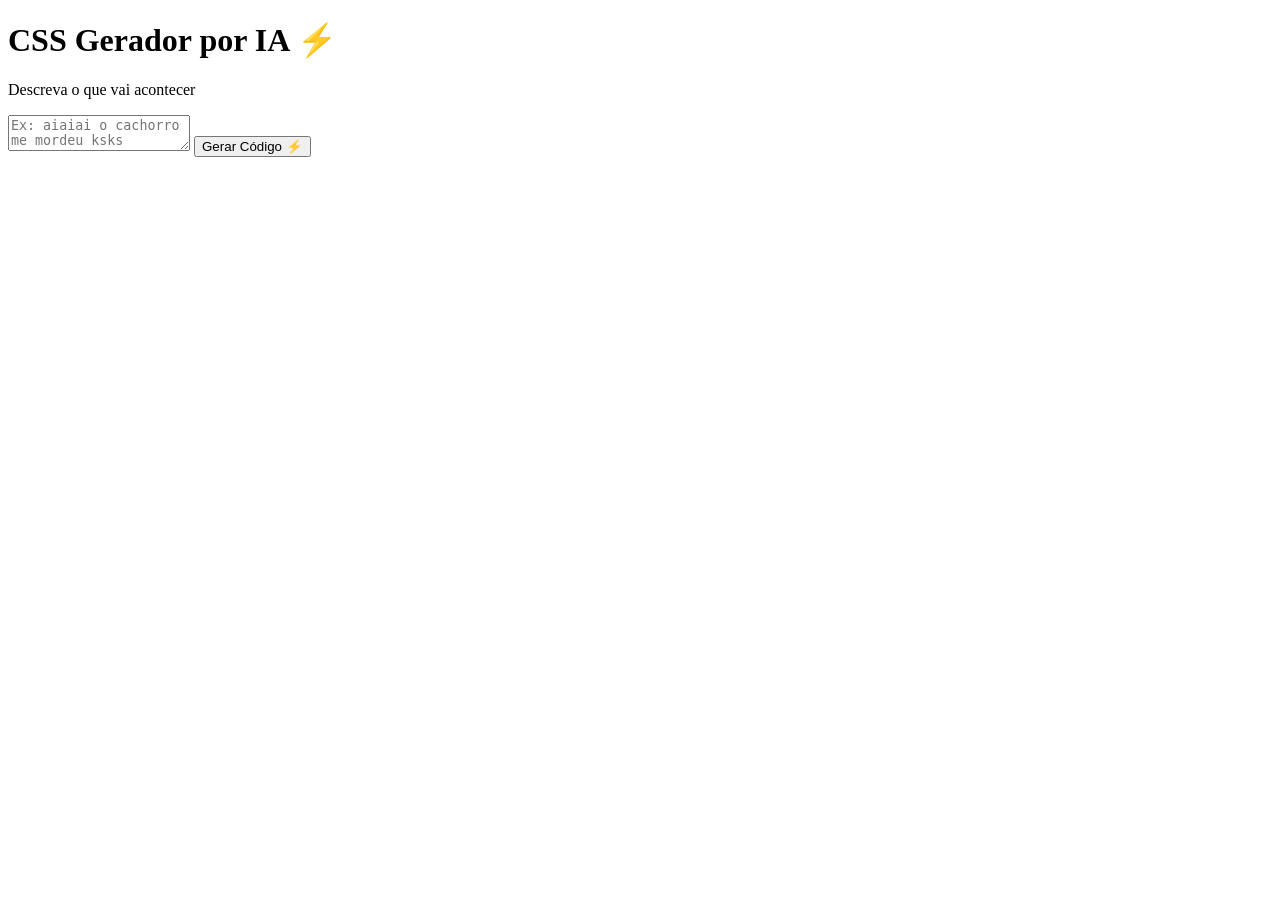
==== index.html @ 8deefa8a "primeira aula" ====
<!DOCTYPE html> <!-- A VERSÃO DO HTML QUE ESTAMOS USANDO -->
<html lang="pt-br">

<head>
    <meta charset="UTF-8">
    <meta name="viewport" content="width=device-width, initial-scale=1.0">
    <title>Dev fillerkkkkk</title>
</head>

<body>
    <h1>
        CSS Gerador por IA ⚡️
    </h1>

    <p>
        Descreva o que vai acontecer
    </p>

    <!-- area de texto-->
    <textarea placeholder="Ex: aiaiai o cachorro me mordeu ksks"></textarea>

    <button>Gerar Código ⚡️</button>

</body>

</html>
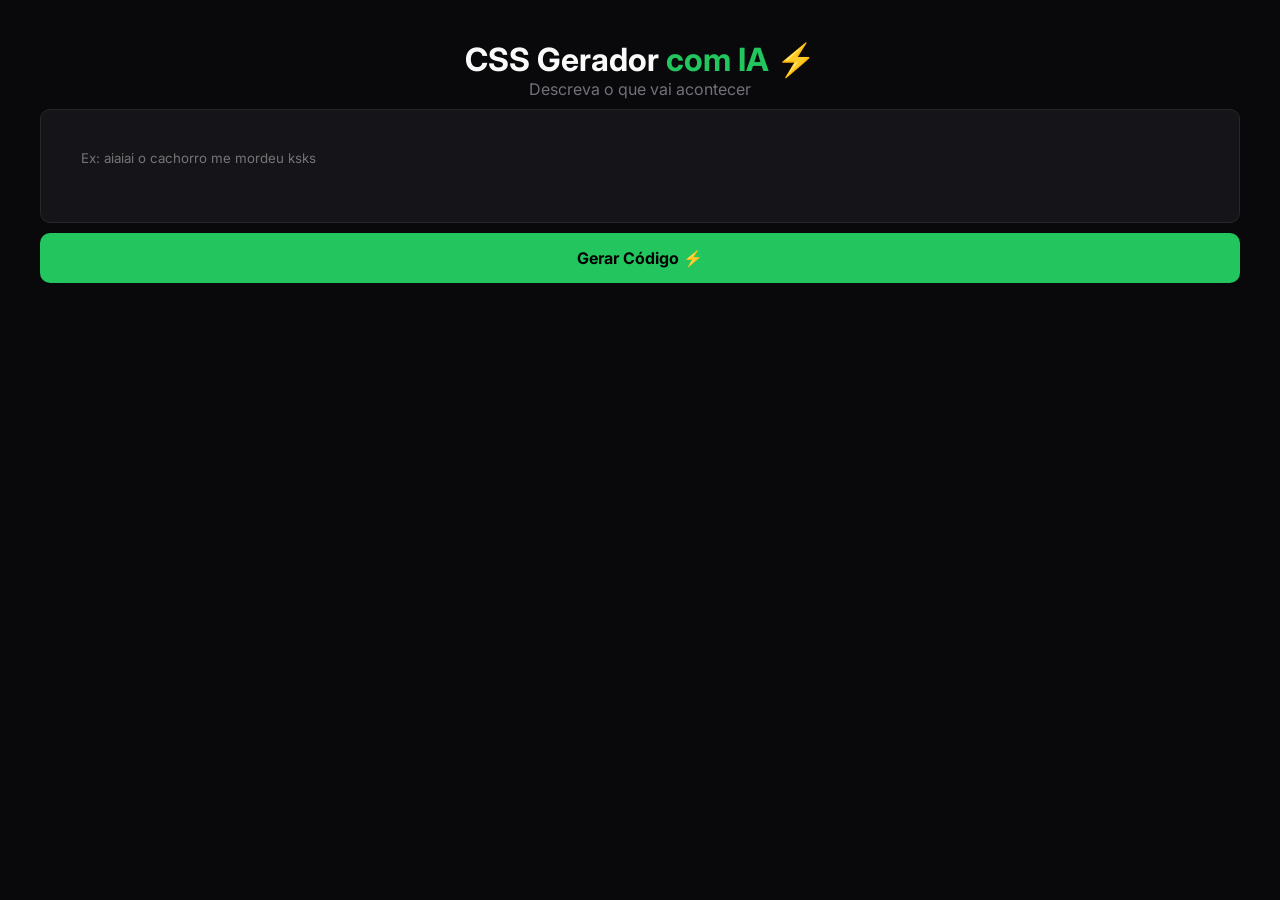
==== commit 6c4b4a8b: "Aula 2" ====
--- a/index.html
+++ b/index.html
@@ -4,12 +4,17 @@
 <head>
     <meta charset="UTF-8">
     <meta name="viewport" content="width=device-width, initial-scale=1.0">
+    <link rel="stylesheet" href="styles.css">
+    <link rel="preconnect" href="https://fonts.googleapis.com">
+    <link rel="preconnect" href="https://fonts.gstatic.com" crossorigin>
+    <link href="https://fonts.googleapis.com/css2?family=Inter:ital,opsz,wght@0,14..32,100..900;1,14..32,100..900&display=swap" rel="stylesheet">
     <title>Dev fillerkkkkk</title>
+
 </head>
 
 <body>
     <h1>
-        CSS Gerador por IA ⚡️
+        CSS Gerador <span>com IA ⚡️ </span>
     </h1>
 
     <p>
@@ -17,10 +22,15 @@
     </p>
 
     <!-- area de texto-->
-    <textarea placeholder="Ex: aiaiai o cachorro me mordeu ksks"></textarea>
+    <textarea rowss="3" placeholder="Ex: aiaiai o cachorro me mordeu ksks"></textarea>
 
     <button>Gerar Código ⚡️</button>
 
 </body>
 
+<script src="scripts.js">
+
+</script>
+
+
 </html>
--- a/styles.css
+++ b/styles.css
@@ -0,0 +1,55 @@
+*{
+    margin: 0;
+    padding: 0;
+    box-sizing: border-box;
+    font-family: "Inter", sans-serif;
+}
+
+body{
+    background-color: #09090b;
+    color: #e4e4e7;
+    padding: 40px;
+    display: flex;
+    flex-direction: column;
+    align-items: center;
+    max-width: 640;
+}
+
+h1{
+    font-size: px;
+    color: #fafafa;
+    font-weight: bold;
+}
+span{
+    color: #22c55e;
+}
+
+p{
+    color: #71717a;
+}
+
+textarea{
+    resize: none;
+    width: 100%;
+    max-width: 640;
+    padding: 40px;
+    border: 1px solid #27272a;
+    border-radius: 10px;
+    background-color: #141419;
+    color: #fafafa;
+    outline: none;
+    margin-top: 10px;
+
+}
+
+button{
+    width: 100%;
+    background: #22c55e;
+    font-size: 16px;
+    font-weight: bold;
+    border-radius: 10px;
+    border: none;
+    padding: 15px;
+    cursor: pointer;
+    margin-top: 10px;
+}
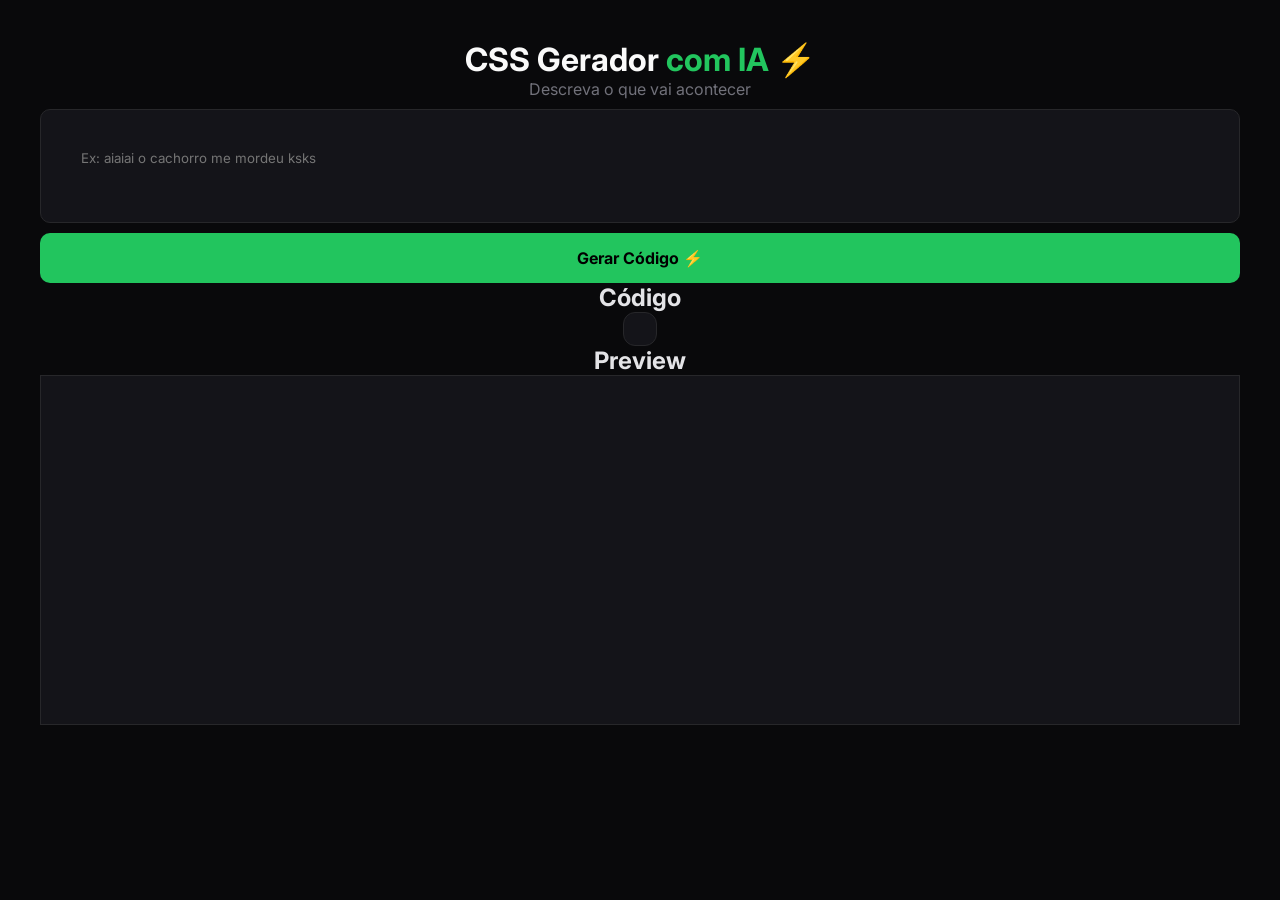
==== commit a01b4e4a: "agora" ====
--- a/index.html
+++ b/index.html
@@ -1,3 +1,4 @@
+<!----->
 <!DOCTYPE html> <!-- A VERSÃO DO HTML QUE ESTAMOS USANDO -->
 <html lang="pt-br">
 
@@ -22,10 +23,15 @@
     </p>
 
     <!-- area de texto-->
-    <textarea rowss="3" placeholder="Ex: aiaiai o cachorro me mordeu ksks"></textarea>
+    <textarea rowss="3" class="caixatxt" placeholder="Ex: aiaiai o cachorro me mordeu ksks"></textarea>
 
-    <button>Gerar Código ⚡️</button>
+    <button class="gerar">Gerar Código ⚡️</button>
 
+    <h2>Código</h2>
+    <p class="bloco-cod"></p>
+
+    <h2>Preview</h2>
+    <iframe class="result-cod"></iframe>
 </body>
 
 <script src="scripts.js">
--- a/styles.css
+++ b/styles.css
@@ -52,4 +52,24 @@
     padding: 15px;
     cursor: pointer;
     margin-top: 10px;
-}+}
+
+.bloco-cod{
+    background: #141419;
+    border: 1px solid #27272a;
+    border-radius: 12px;
+    padding: 16px;
+    font-size: 14px;
+    color: #34d399;
+    line-height: 2;
+    overflow: auto;
+}
+
+.result-cod{
+    width: 100%;
+    height: 100%;
+    min-height: 350px;
+    border: 1px solid #27272a;
+    background: #141419;
+}
+
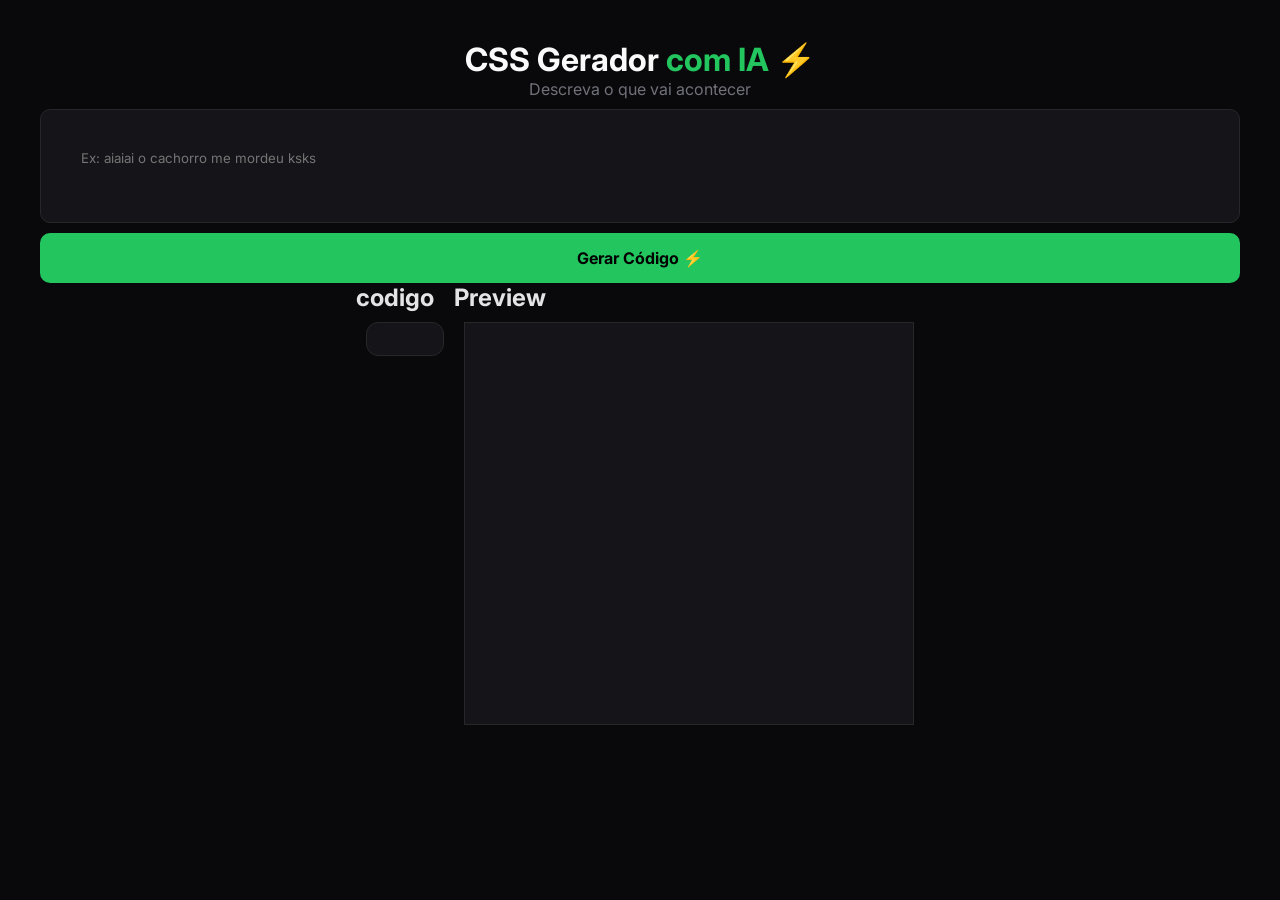
==== commit 6e012db5: "projeto grador de codigo com ia finalizado" ====
--- a/index.html
+++ b/index.html
@@ -8,7 +8,9 @@
     <link rel="stylesheet" href="styles.css">
     <link rel="preconnect" href="https://fonts.googleapis.com">
     <link rel="preconnect" href="https://fonts.gstatic.com" crossorigin>
-    <link href="https://fonts.googleapis.com/css2?family=Inter:ital,opsz,wght@0,14..32,100..900;1,14..32,100..900&display=swap" rel="stylesheet">
+    <link
+        href="https://fonts.googleapis.com/css2?family=Inter:ital,opsz,wght@0,14..32,100..900;1,14..32,100..900&display=swap"
+        rel="stylesheet">
     <title>Dev fillerkkkkk</title>
 
 </head>
@@ -27,11 +29,18 @@
 
     <button class="gerar">Gerar Código ⚡️</button>
 
-    <h2>Código</h2>
-    <p class="bloco-cod"></p>
+    <div class="resultado">
+        <div class="Código">
+            <h2>codigo</h2>
+            <p class="bloco-cod"></p>
+        </div>
 
-    <h2>Preview</h2>
-    <iframe class="result-cod"></iframe>
+        <div class="preview">
+            <h2>Preview</h2>
+            <iframe class="result-cod"></iframe>
+        </div>
+    </div>
+
 </body>
 
 <script src="scripts.js">
--- a/styles.css
+++ b/styles.css
@@ -55,6 +55,8 @@
 }
 
 .bloco-cod{
+    width: 100%;
+    max-width: 450px;
     background: #141419;
     border: 1px solid #27272a;
     border-radius: 12px;
@@ -63,13 +65,26 @@
     color: #34d399;
     line-height: 2;
     overflow: auto;
+    max-height: 450px;
+    white-space: pre-wrap;
+    margin: 10px;
 }
 
 .result-cod{
-    width: 100%;
+    width: 450px;
+    max-width: 100%;
     height: 100%;
     min-height: 350px;
     border: 1px solid #27272a;
     background: #141419;
+    max-height: 450px;
+    margin: 10px;
 }
 
+.resultado{
+    width: 100%;
+    max-width: 1200px;
+    display: flex;
+    justify-content: center;
+    gap: 20px;
+}
